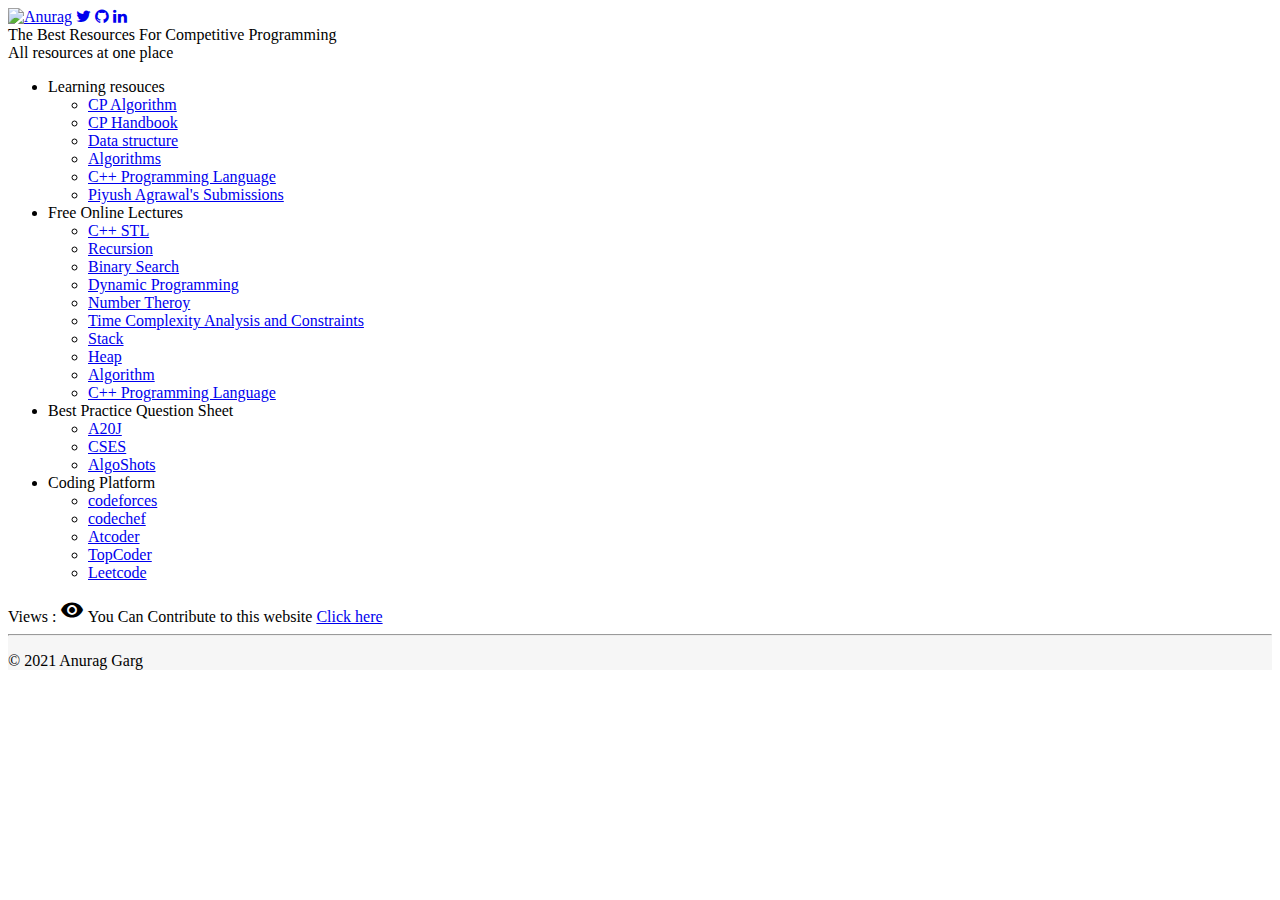
==== index.html @ a14abbe7 "Added my CP Repo Link." ====
<!DOCTYPE html>
<html lang="en">
<head>
    <meta charset="UTF-8">
    <meta http-equiv="X-UA-Compatible" content="IE=edge">
    <meta name="viewport" content="width=device-width, initial-scale=1.0">
    <title>CP Resources</title>
<link rel="shortcut icon" href="fevicon.png" type="image/x-icon">
<meta name="description" content="The Best Resources For Competitive Programming.All resources at one place,Learning resouces,CP resources" >
<meta name="description" content="anuraggarg ,anuraggarg3,anuraggarg_3,anuraggarg me">
<meta name="keywords" content="anuraggarg_3 , anuraggarg , anurag, anurag cp, cp resources, cp resouce,Competitive Programming guide">
<meta name="og:title" property="og:title" content="anuraggarg ,anurag garg,cp resources">
    <link rel="preconnect" href="https://fonts.googleapis.com">
<link rel="preconnect" href="https://fonts.gstatic.com" crossorigin>
<link href="https://fonts.googleapis.com/css2?family=Arvo&display=swap" rel="stylesheet">
<link rel="stylesheet" href="https://cdnjs.cloudflare.com/ajax/libs/font-awesome/4.7.0/css/font-awesome.min.css">
<link href="https://fonts.googleapis.com/icon?family=Material+Icons" rel="stylesheet">
<link rel="stylesheet" href="https://cdn.jsdelivr.net/gh/loadingio/ldLoader@v1.0.0/dist/ldld.min.css">
<link rel="stylesheet" href="https://cdn.jsdelivr.net/gh/loadingio/ldLoader@v1.0.0/dist/ldld.min.js">
<link rel="stylesheet" href="style.css">
</head>
<body onload="myfunction()">
   
<div id="loading"></div>
     <a href="https://anuraggarg.me/"><img src="https://see.fontimg.com/api/renderfont4/ywwaM/eyJyIjoiZnMiLCJoIjo5OCwidyI6MTUwMCwiZnMiOjY1LCJmZ2MiOiIjMDAwMDAwIiwiYmdjIjoiI0ZGRkZGRiJ9/QW51cmFn/theprestigesignature.png" class="logo" alt="Anurag"></a>
    
     <span><a href="https://twitter.com/anuraggarg_3" class="twitter" target="_blank" rel="noopener noreferrer"><i class="fab fa fa-twitter"></a></i></span>
    <span ><a href="https://github.com/anuraggarg3" class="github" target="_blank" rel="noopener noreferrer"><i class="fab fa fa-github"></a></i></span>
    <span ><a href="https://www.linkedin.com/in/anurag-garg-760109213/" target="_blank" rel="noopener noreferrer" class="linkdin"><i class="fab fa fa-linkedin"></i></a></i></span>
 <div class="heading"> The Best Resources For Competitive Programming</div>
 <div class="subheading">All resources at one place</div>

 <div class="content">
 <ul>
     <li class="mainlist">Learning resouces</li>
     <ul>
     <li class="list"> <a href="https://cp-algorithms.com/" class="list"target="_blank">CP Algorithm</a></li>
     <li class="list"><a href="https://cses.fi/book/book.pdf" class="list"target="_blank" rel="noopener noreferrer">CP Handbook</a></li>
     <li class="list"><a href="https://www.geeksforgeeks.org/data-structures/?ref=shm" class="list"target="_blank" rel="noopener noreferrer">Data structure</a></li>
     <li class="list"><a href="https://www.geeksforgeeks.org/fundamentals-of-algorithms/?ref=shm" class="list" target="_blank" rel="noopener noreferrer">Algorithms</a></li>
     <li class="list"><a href="https://www.geeksforgeeks.org/c-plus-plus/?ref=shm" target="_blank" class="list" rel="noopener noreferrer">C++ Programming Language</a></li>
     <li class="list"><a href="https://github.com/p1yu5h0/CP_Submissions" target="_blank" class="list" rel="noopener noreferrer">Piyush Agrawal's Submissions</a></li>
    </ul>
    <li class="mainlist">Free Online Lectures</li>
    <ul>
       <li class="list"><a href="https://www.youtube.com/watch?v=R5BEcvTVZj0&list=PLauivoElc3gh3RCiQA82MDI-gJfXQQVnn&ab_channel=Luv" target="_blank" rel="noopener noreferrer" class="list">C++ STL</a></li>
       <li class="list"><a href="https://www.youtube.com/watch?v=kHi1DUhp9kM&list=PL_z_8CaSLPWeT1ffjiImo0sYTcnLzo-wY&ab_channel=AdityaVerma" target="_blank" class="list"rel="noopener noreferrer">Recursion </a></li>
       <li class="list"><a href="https://www.youtube.com/watch?v=j7NodO9HIbk&list=PL_z_8CaSLPWeYfhtuKHj-9MpYb6XQJ_f2&ab_channel=AdityaVerma" target="_blank"class="list" rel="noopener noreferrer">Binary Search</a></li>
       <li class="list"><a href="https://www.youtube.com/watch?v=nqowUJzG-iM&list=PL_z_8CaSLPWekqhdCPmFohncHwz8TY2Go&ab_channel=AdityaVerma" class="list" target="_blank" rel="noopener noreferrer">Dynamic Programming</a></li>
       <li class="list"><a href="https://www.youtube.com/watch?v=RCq5TYMZEwg&list=PLauivoElc3giVROwL-6g9hO-LlSen_NaV&ab_channel=Luv" target="_blank" rel="noopener noreferrer" class="list">Number Theroy</a></li>
       <li class="list"><a href="https://www.youtube.com/watch?v=M0tgJaQAo60&ab_channel=Luv" class="list" target="_blank" rel="noopener noreferrer">Time Complexity Analysis and Constraints</a></li>
       <li class="list"><a href="https://www.youtube.com/watch?v=P1bAPZg5uaE&list=PL_z_8CaSLPWdeOezg68SKkeLN4-T_jNHd&ab_channel=AdityaVerma" target="_blank" class="list" rel="noopener noreferrer">Stack</a></li>
       <li class="list"><a href="https://www.youtube.com/watch?v=hW8PrQrvMNc&list=PL_z_8CaSLPWdtY9W22VjnPxG30CXNZpI9&ab_channel=AdityaVerma" target="_blank"  class="list"rel="noopener noreferrer">Heap</a></li>
       <li class="list"><a href="https://www.youtube.com/watch?v=0IAPZzGSbME&list=PLDN4rrl48XKpZkf03iYFl-O29szjTrs_O&ab_channel=AbdulBari" target="_blank" class="list" rel="noopener noreferrer">Algorithm</a></li>
       <li class="list"><a href="https://www.youtube.com/watch?v=z9bZufPHFLU&list=PLfqMhTWNBTe0b2nM6JHVCnAkhQRGiZMSJ&ab_channel=ApnaCollege" target="_blank" class="list" rel="noopener noreferrer">C++ Programming Language</a></li>
    </ul>
    <li class="mainlist">Best Practice Question Sheet </li>
    <ul>
        <li class="list"><a href="https://a2oj.com/Ladders.html" target="_blank" rel="noopener noreferrer" class="list">A20J</a></li>
        <li class="list"><a href="https://cses.fi/problemset/" target="_blank" rel="noopener noreferrer" class="list">CSES</a></li>
        <li class="list"><a href="https://algoshots.herokuapp.com/" target="_blank" class="list" rel="noopener noreferrer">AlgoShots</a></li>
    </ul>
    <li class="mainlist">Coding Platform</li>
    <ul>
        <li class="list"><a href="https://codeforces.com/" target="_blank" class="list" rel="noopener noreferrer">codeforces</a></li>
        <li class="list"><a href="https://www.codechef.com/" target="_blank" class="list" rel="noopener noreferrer">codechef</a></li>
        <li class="list"><a href="https://atcoder.jp/" class="list" target="_blank" rel="noopener noreferrer">Atcoder</a></li>
        <li class="list"><a href="https://www.topcoder.com/thrive/tracks?track=Competitive%20Programming" target="_blank" rel="noopener noreferrer" class="list">TopCoder</a></li>
        <li class="list"><a href="https://leetcode.com/" class="list" target="_blank" rel="noopener noreferrer">Leetcode</a></li>
    </ul>
 </ul>
</div>
<span class="changeviews"><span class="views"> Views : <div class="material-icons viewicon" >visibility</div><span class="counter" id="count"></span></span > </span>
You Can Contribute to this website <a href="https://github.com/anuraggarg3/anuraggarg3.github.io" target="_blank" rel="noopener noreferrer">Click here</a>
<div style=" background-color:rgba(246, 246, 246) ;">
<hr class="rule" >

<p class="footbar">© 2021 Anurag Garg</p>
</div>

</body>
</html>
<script>
    function myfunction(){
        document.getElementById('loading').style.display="none";
    }
    
    const countEl = document.getElementById('count');

updateVisitCount();
function updateVisitCount() {
	fetch('https://api.countapi.xyz/update/anurag3/cpupdate/?amount=1')
	.then(res => res.json())
	.then(res => {
		countEl.innerHTML = res.value;
	})
}


</script>
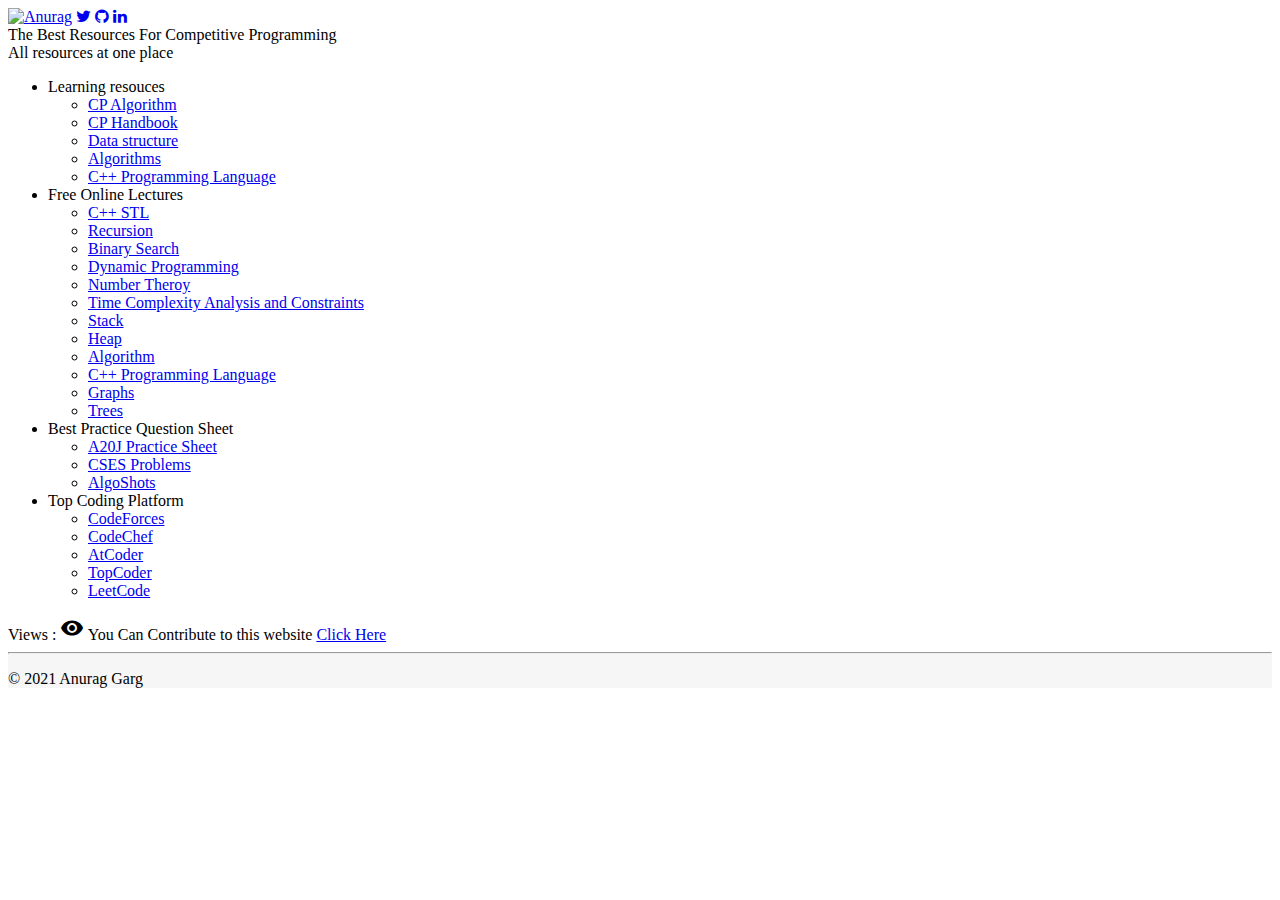
==== commit d90806d8: "Update index.html" ====
--- a/index.html
+++ b/index.html
@@ -6,7 +6,7 @@
     <meta name="viewport" content="width=device-width, initial-scale=1.0">
     <title>CP Resources</title>
 <link rel="shortcut icon" href="fevicon.png" type="image/x-icon">
-<meta name="description" content="The Best Resources For Competitive Programming.All resources at one place,Learning resouces,CP resources" >
+<meta name="description" content="The Best Resources For Competitive Programming.All resources at one place,Learning Resources,CP Resources" >
 <meta name="description" content="anuraggarg ,anuraggarg3,anuraggarg_3,anuraggarg me">
 <meta name="keywords" content="anuraggarg_3 , anuraggarg , anurag, anurag cp, cp resources, cp resouce,Competitive Programming guide">
 <meta name="og:title" property="og:title" content="anuraggarg ,anurag garg,cp resources">
@@ -39,7 +39,6 @@
      <li class="list"><a href="https://www.geeksforgeeks.org/data-structures/?ref=shm" class="list"target="_blank" rel="noopener noreferrer">Data structure</a></li>
      <li class="list"><a href="https://www.geeksforgeeks.org/fundamentals-of-algorithms/?ref=shm" class="list" target="_blank" rel="noopener noreferrer">Algorithms</a></li>
      <li class="list"><a href="https://www.geeksforgeeks.org/c-plus-plus/?ref=shm" target="_blank" class="list" rel="noopener noreferrer">C++ Programming Language</a></li>
-     <li class="list"><a href="https://github.com/p1yu5h0/CP_Submissions" target="_blank" class="list" rel="noopener noreferrer">Piyush Agrawal's Submissions</a></li>
     </ul>
     <li class="mainlist">Free Online Lectures</li>
     <ul>
@@ -53,25 +52,28 @@
        <li class="list"><a href="https://www.youtube.com/watch?v=hW8PrQrvMNc&list=PL_z_8CaSLPWdtY9W22VjnPxG30CXNZpI9&ab_channel=AdityaVerma" target="_blank"  class="list"rel="noopener noreferrer">Heap</a></li>
        <li class="list"><a href="https://www.youtube.com/watch?v=0IAPZzGSbME&list=PLDN4rrl48XKpZkf03iYFl-O29szjTrs_O&ab_channel=AbdulBari" target="_blank" class="list" rel="noopener noreferrer">Algorithm</a></li>
        <li class="list"><a href="https://www.youtube.com/watch?v=z9bZufPHFLU&list=PLfqMhTWNBTe0b2nM6JHVCnAkhQRGiZMSJ&ab_channel=ApnaCollege" target="_blank" class="list" rel="noopener noreferrer">C++ Programming Language</a></li>
-    </ul>
+       <li class="list"><a href="https://www.youtube.com/playlist?list=PLgUwDviBIf0rGEWe64KWas0Nryn7SCRWw" target="_blank" class="list" rel="noopener noreferrer">Graphs</a></li>
+        <li class="list"><a href="https://www.youtube.com/playlist?list=PLgUwDviBIf0q8Hkd7bK2Bpryj2xVJk8Vk" target="_blank" class="list" rel="noopener noreferrer">Trees</a></li>    
+	    
+	 </ul>
     <li class="mainlist">Best Practice Question Sheet </li>
     <ul>
-        <li class="list"><a href="https://a2oj.com/Ladders.html" target="_blank" rel="noopener noreferrer" class="list">A20J</a></li>
-        <li class="list"><a href="https://cses.fi/problemset/" target="_blank" rel="noopener noreferrer" class="list">CSES</a></li>
+        <li class="list"><a href="https://a2oj.com/Ladders.html" target="_blank" rel="noopener noreferrer" class="list">A20J Practice Sheet</a></li>
+        <li class="list"><a href="https://cses.fi/problemset/" target="_blank" rel="noopener noreferrer" class="list">CSES Problems</a></li>
         <li class="list"><a href="https://algoshots.herokuapp.com/" target="_blank" class="list" rel="noopener noreferrer">AlgoShots</a></li>
     </ul>
-    <li class="mainlist">Coding Platform</li>
+    <li class="mainlist">Top Coding Platform</li>
     <ul>
-        <li class="list"><a href="https://codeforces.com/" target="_blank" class="list" rel="noopener noreferrer">codeforces</a></li>
-        <li class="list"><a href="https://www.codechef.com/" target="_blank" class="list" rel="noopener noreferrer">codechef</a></li>
-        <li class="list"><a href="https://atcoder.jp/" class="list" target="_blank" rel="noopener noreferrer">Atcoder</a></li>
+        <li class="list"><a href="https://codeforces.com/" target="_blank" class="list" rel="noopener noreferrer">CodeForces</a></li>
+        <li class="list"><a href="https://www.codechef.com/" target="_blank" class="list" rel="noopener noreferrer">CodeChef</a></li>
+        <li class="list"><a href="https://atcoder.jp/" class="list" target="_blank" rel="noopener noreferrer">AtCoder</a></li>
         <li class="list"><a href="https://www.topcoder.com/thrive/tracks?track=Competitive%20Programming" target="_blank" rel="noopener noreferrer" class="list">TopCoder</a></li>
-        <li class="list"><a href="https://leetcode.com/" class="list" target="_blank" rel="noopener noreferrer">Leetcode</a></li>
+        <li class="list"><a href="https://leetcode.com/" class="list" target="_blank" rel="noopener noreferrer">LeetCode</a></li>
     </ul>
  </ul>
 </div>
 <span class="changeviews"><span class="views"> Views : <div class="material-icons viewicon" >visibility</div><span class="counter" id="count"></span></span > </span>
-You Can Contribute to this website <a href="https://github.com/anuraggarg3/anuraggarg3.github.io" target="_blank" rel="noopener noreferrer">Click here</a>
+You Can Contribute to this website <a href="https://github.com/anuraggarg3/anuraggarg3.github.io" target="_blank" rel="noopener noreferrer">Click Here</a>
 <div style=" background-color:rgba(246, 246, 246) ;">
 <hr class="rule" >
 
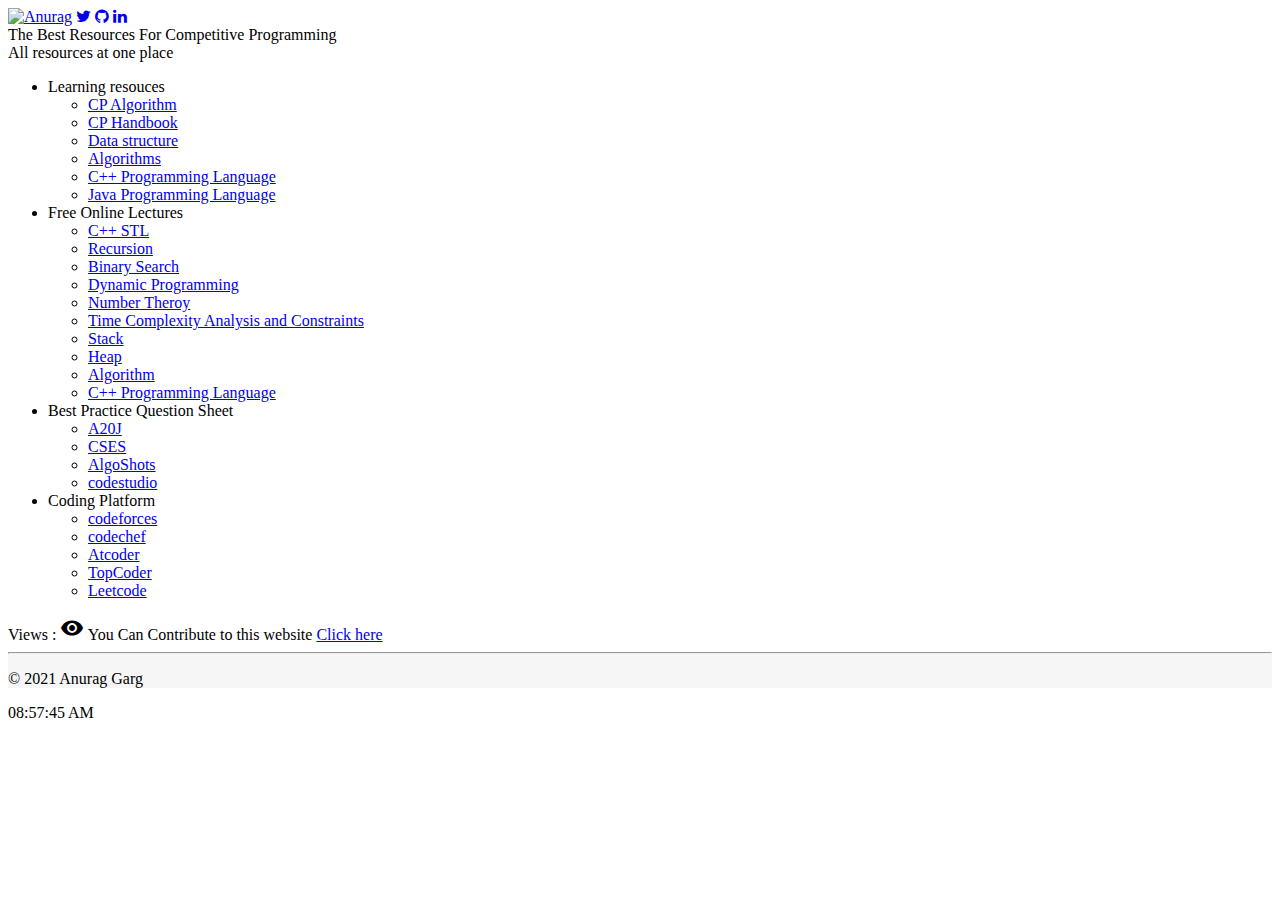
==== commit 26090fc0: "Added codestudio competitive programming  question set" ====
--- a/index.html
+++ b/index.html
@@ -1,102 +1,174 @@
 <!DOCTYPE html>
 <html lang="en">
+
 <head>
     <meta charset="UTF-8">
     <meta http-equiv="X-UA-Compatible" content="IE=edge">
     <meta name="viewport" content="width=device-width, initial-scale=1.0">
     <title>CP Resources</title>
-<link rel="shortcut icon" href="fevicon.png" type="image/x-icon">
-<meta name="description" content="The Best Resources For Competitive Programming.All resources at one place,Learning Resources,CP Resources" >
-<meta name="description" content="anuraggarg ,anuraggarg3,anuraggarg_3,anuraggarg me">
-<meta name="keywords" content="anuraggarg_3 , anuraggarg , anurag, anurag cp, cp resources, cp resouce,Competitive Programming guide">
-<meta name="og:title" property="og:title" content="anuraggarg ,anurag garg,cp resources">
+    <link rel="shortcut icon" href="fevicon.png" type="image/x-icon">
+    <meta name="description"
+        content="The Best Resources For Competitive Programming.All resources at one place,Learning resouces,CP resources">
+    <meta name="description" content="anuraggarg ,anuraggarg3,anuraggarg_3,anuraggarg me">
+    <meta name="keywords"
+        content="anuraggarg_3 , anuraggarg , anurag, anurag cp, cp resources, cp resouce,Competitive Programming guide">
+    <meta name="og:title" property="og:title" content="anuraggarg ,anurag garg,cp resources">
     <link rel="preconnect" href="https://fonts.googleapis.com">
-<link rel="preconnect" href="https://fonts.gstatic.com" crossorigin>
-<link href="https://fonts.googleapis.com/css2?family=Arvo&display=swap" rel="stylesheet">
-<link rel="stylesheet" href="https://cdnjs.cloudflare.com/ajax/libs/font-awesome/4.7.0/css/font-awesome.min.css">
-<link href="https://fonts.googleapis.com/icon?family=Material+Icons" rel="stylesheet">
-<link rel="stylesheet" href="https://cdn.jsdelivr.net/gh/loadingio/ldLoader@v1.0.0/dist/ldld.min.css">
-<link rel="stylesheet" href="https://cdn.jsdelivr.net/gh/loadingio/ldLoader@v1.0.0/dist/ldld.min.js">
-<link rel="stylesheet" href="style.css">
+    <link rel="preconnect" href="https://fonts.gstatic.com" crossorigin>
+    <link href="https://fonts.googleapis.com/css2?family=Arvo&display=swap" rel="stylesheet">
+    <link rel="stylesheet" href="https://cdnjs.cloudflare.com/ajax/libs/font-awesome/4.7.0/css/font-awesome.min.css">
+    <link href="https://fonts.googleapis.com/icon?family=Material+Icons" rel="stylesheet">
+    <link rel="stylesheet" href="https://cdn.jsdelivr.net/gh/loadingio/ldLoader@v1.0.0/dist/ldld.min.css">
+    <link rel="stylesheet" href="https://cdn.jsdelivr.net/gh/loadingio/ldLoader@v1.0.0/dist/ldld.min.js">
+    <link rel="stylesheet" href="style.css">
 </head>
+
 <body onload="myfunction()">
-   
-<div id="loading"></div>
-     <a href="https://anuraggarg.me/"><img src="https://see.fontimg.com/api/renderfont4/ywwaM/eyJyIjoiZnMiLCJoIjo5OCwidyI6MTUwMCwiZnMiOjY1LCJmZ2MiOiIjMDAwMDAwIiwiYmdjIjoiI0ZGRkZGRiJ9/QW51cmFn/theprestigesignature.png" class="logo" alt="Anurag"></a>
-    
-     <span><a href="https://twitter.com/anuraggarg_3" class="twitter" target="_blank" rel="noopener noreferrer"><i class="fab fa fa-twitter"></a></i></span>
-    <span ><a href="https://github.com/anuraggarg3" class="github" target="_blank" rel="noopener noreferrer"><i class="fab fa fa-github"></a></i></span>
-    <span ><a href="https://www.linkedin.com/in/anurag-garg-760109213/" target="_blank" rel="noopener noreferrer" class="linkdin"><i class="fab fa fa-linkedin"></i></a></i></span>
- <div class="heading"> The Best Resources For Competitive Programming</div>
- <div class="subheading">All resources at one place</div>
 
- <div class="content">
- <ul>
-     <li class="mainlist">Learning resouces</li>
-     <ul>
-     <li class="list"> <a href="https://cp-algorithms.com/" class="list"target="_blank">CP Algorithm</a></li>
-     <li class="list"><a href="https://cses.fi/book/book.pdf" class="list"target="_blank" rel="noopener noreferrer">CP Handbook</a></li>
-     <li class="list"><a href="https://www.geeksforgeeks.org/data-structures/?ref=shm" class="list"target="_blank" rel="noopener noreferrer">Data structure</a></li>
-     <li class="list"><a href="https://www.geeksforgeeks.org/fundamentals-of-algorithms/?ref=shm" class="list" target="_blank" rel="noopener noreferrer">Algorithms</a></li>
-     <li class="list"><a href="https://www.geeksforgeeks.org/c-plus-plus/?ref=shm" target="_blank" class="list" rel="noopener noreferrer">C++ Programming Language</a></li>
-    </ul>
-    <li class="mainlist">Free Online Lectures</li>
-    <ul>
-       <li class="list"><a href="https://www.youtube.com/watch?v=R5BEcvTVZj0&list=PLauivoElc3gh3RCiQA82MDI-gJfXQQVnn&ab_channel=Luv" target="_blank" rel="noopener noreferrer" class="list">C++ STL</a></li>
-       <li class="list"><a href="https://www.youtube.com/watch?v=kHi1DUhp9kM&list=PL_z_8CaSLPWeT1ffjiImo0sYTcnLzo-wY&ab_channel=AdityaVerma" target="_blank" class="list"rel="noopener noreferrer">Recursion </a></li>
-       <li class="list"><a href="https://www.youtube.com/watch?v=j7NodO9HIbk&list=PL_z_8CaSLPWeYfhtuKHj-9MpYb6XQJ_f2&ab_channel=AdityaVerma" target="_blank"class="list" rel="noopener noreferrer">Binary Search</a></li>
-       <li class="list"><a href="https://www.youtube.com/watch?v=nqowUJzG-iM&list=PL_z_8CaSLPWekqhdCPmFohncHwz8TY2Go&ab_channel=AdityaVerma" class="list" target="_blank" rel="noopener noreferrer">Dynamic Programming</a></li>
-       <li class="list"><a href="https://www.youtube.com/watch?v=RCq5TYMZEwg&list=PLauivoElc3giVROwL-6g9hO-LlSen_NaV&ab_channel=Luv" target="_blank" rel="noopener noreferrer" class="list">Number Theroy</a></li>
-       <li class="list"><a href="https://www.youtube.com/watch?v=M0tgJaQAo60&ab_channel=Luv" class="list" target="_blank" rel="noopener noreferrer">Time Complexity Analysis and Constraints</a></li>
-       <li class="list"><a href="https://www.youtube.com/watch?v=P1bAPZg5uaE&list=PL_z_8CaSLPWdeOezg68SKkeLN4-T_jNHd&ab_channel=AdityaVerma" target="_blank" class="list" rel="noopener noreferrer">Stack</a></li>
-       <li class="list"><a href="https://www.youtube.com/watch?v=hW8PrQrvMNc&list=PL_z_8CaSLPWdtY9W22VjnPxG30CXNZpI9&ab_channel=AdityaVerma" target="_blank"  class="list"rel="noopener noreferrer">Heap</a></li>
-       <li class="list"><a href="https://www.youtube.com/watch?v=0IAPZzGSbME&list=PLDN4rrl48XKpZkf03iYFl-O29szjTrs_O&ab_channel=AbdulBari" target="_blank" class="list" rel="noopener noreferrer">Algorithm</a></li>
-       <li class="list"><a href="https://www.youtube.com/watch?v=z9bZufPHFLU&list=PLfqMhTWNBTe0b2nM6JHVCnAkhQRGiZMSJ&ab_channel=ApnaCollege" target="_blank" class="list" rel="noopener noreferrer">C++ Programming Language</a></li>
-       <li class="list"><a href="https://www.youtube.com/playlist?list=PLgUwDviBIf0rGEWe64KWas0Nryn7SCRWw" target="_blank" class="list" rel="noopener noreferrer">Graphs</a></li>
-        <li class="list"><a href="https://www.youtube.com/playlist?list=PLgUwDviBIf0q8Hkd7bK2Bpryj2xVJk8Vk" target="_blank" class="list" rel="noopener noreferrer">Trees</a></li>    
-	    
-	 </ul>
-    <li class="mainlist">Best Practice Question Sheet </li>
-    <ul>
-        <li class="list"><a href="https://a2oj.com/Ladders.html" target="_blank" rel="noopener noreferrer" class="list">A20J Practice Sheet</a></li>
-        <li class="list"><a href="https://cses.fi/problemset/" target="_blank" rel="noopener noreferrer" class="list">CSES Problems</a></li>
-        <li class="list"><a href="https://algoshots.herokuapp.com/" target="_blank" class="list" rel="noopener noreferrer">AlgoShots</a></li>
-    </ul>
-    <li class="mainlist">Top Coding Platform</li>
-    <ul>
-        <li class="list"><a href="https://codeforces.com/" target="_blank" class="list" rel="noopener noreferrer">CodeForces</a></li>
-        <li class="list"><a href="https://www.codechef.com/" target="_blank" class="list" rel="noopener noreferrer">CodeChef</a></li>
-        <li class="list"><a href="https://atcoder.jp/" class="list" target="_blank" rel="noopener noreferrer">AtCoder</a></li>
-        <li class="list"><a href="https://www.topcoder.com/thrive/tracks?track=Competitive%20Programming" target="_blank" rel="noopener noreferrer" class="list">TopCoder</a></li>
-        <li class="list"><a href="https://leetcode.com/" class="list" target="_blank" rel="noopener noreferrer">LeetCode</a></li>
-    </ul>
- </ul>
-</div>
-<span class="changeviews"><span class="views"> Views : <div class="material-icons viewicon" >visibility</div><span class="counter" id="count"></span></span > </span>
-You Can Contribute to this website <a href="https://github.com/anuraggarg3/anuraggarg3.github.io" target="_blank" rel="noopener noreferrer">Click Here</a>
-<div style=" background-color:rgba(246, 246, 246) ;">
-<hr class="rule" >
+    <div id="loading"></div>
+    <a href="https://anuraggarg.me/"><img
+            src="https://see.fontimg.com/api/renderfont4/ywwaM/eyJyIjoiZnMiLCJoIjo5OCwidyI6MTUwMCwiZnMiOjY1LCJmZ2MiOiIjMDAwMDAwIiwiYmdjIjoiI0ZGRkZGRiJ9/QW51cmFn/theprestigesignature.png"
+            class="logo" alt="Anurag"></a>
 
-<p class="footbar">© 2021 Anurag Garg</p>
-</div>
+    <span><a href="https://twitter.com/anuraggarg_3" class="twitter" target="_blank" rel="noopener noreferrer"><i
+                class="fab fa fa-twitter"></a></i></span>
+    <span><a href="https://github.com/anuraggarg3" class="github" target="_blank" rel="noopener noreferrer"><i
+                class="fab fa fa-github"></a></i></span>
+    <span><a href="https://www.linkedin.com/in/anurag-garg-760109213/" target="_blank" rel="noopener noreferrer"
+            class="linkdin"><i class="fab fa fa-linkedin"></i></a></i></span>
+    <div class="heading"> The Best Resources For Competitive Programming</div>
+    <div class="subheading">All resources at one place</div>
 
+    <div class="content">
+        <ul>
+            <li class="mainlist">Learning resouces</li>
+            <ul>
+                <li class="list"> <a href="https://cp-algorithms.com/" class="list" target="_blank">CP Algorithm</a>
+                </li>
+                <li class="list"><a href="https://cses.fi/book/book.pdf" class="list" target="_blank"
+                        rel="noopener noreferrer">CP Handbook</a></li>
+                <li class="list"><a href="https://www.geeksforgeeks.org/data-structures/?ref=shm" class="list"
+                        target="_blank" rel="noopener noreferrer">Data structure</a></li>
+                <li class="list"><a href="https://www.geeksforgeeks.org/fundamentals-of-algorithms/?ref=shm"
+                        class="list" target="_blank" rel="noopener noreferrer">Algorithms</a></li>
+                <li class="list"><a href="https://www.geeksforgeeks.org/c-plus-plus/?ref=shm" target="_blank"
+                        class="list" rel="noopener noreferrer">C++ Programming Language</a></li>
+                <li class="list"><a href="https://www.tutorialspoint.com/java/index.htm" target="_blank" class="list"
+                        rel="noopener noreferrer">Java Programming Language</a></li>
+            </ul>
+            <li class="mainlist">Free Online Lectures</li>
+            <ul>
+                <li class="list"><a
+                        href="https://www.youtube.com/watch?v=R5BEcvTVZj0&list=PLauivoElc3gh3RCiQA82MDI-gJfXQQVnn&ab_channel=Luv"
+                        target="_blank" rel="noopener noreferrer" class="list">C++ STL</a></li>
+                <li class="list"><a
+                        href="https://www.youtube.com/watch?v=kHi1DUhp9kM&list=PL_z_8CaSLPWeT1ffjiImo0sYTcnLzo-wY&ab_channel=AdityaVerma"
+                        target="_blank" class="list" rel="noopener noreferrer">Recursion </a></li>
+                <li class="list"><a
+                        href="https://www.youtube.com/watch?v=j7NodO9HIbk&list=PL_z_8CaSLPWeYfhtuKHj-9MpYb6XQJ_f2&ab_channel=AdityaVerma"
+                        target="_blank" class="list" rel="noopener noreferrer">Binary Search</a></li>
+                <li class="list"><a
+                        href="https://www.youtube.com/watch?v=nqowUJzG-iM&list=PL_z_8CaSLPWekqhdCPmFohncHwz8TY2Go&ab_channel=AdityaVerma"
+                        class="list" target="_blank" rel="noopener noreferrer">Dynamic Programming</a></li>
+                <li class="list"><a
+                        href="https://www.youtube.com/watch?v=RCq5TYMZEwg&list=PLauivoElc3giVROwL-6g9hO-LlSen_NaV&ab_channel=Luv"
+                        target="_blank" rel="noopener noreferrer" class="list">Number Theroy</a></li>
+                <li class="list"><a href="https://www.youtube.com/watch?v=M0tgJaQAo60&ab_channel=Luv" class="list"
+                        target="_blank" rel="noopener noreferrer">Time Complexity Analysis and Constraints</a></li>
+                <li class="list"><a
+                        href="https://www.youtube.com/watch?v=P1bAPZg5uaE&list=PL_z_8CaSLPWdeOezg68SKkeLN4-T_jNHd&ab_channel=AdityaVerma"
+                        target="_blank" class="list" rel="noopener noreferrer">Stack</a></li>
+                <li class="list"><a
+                        href="https://www.youtube.com/watch?v=hW8PrQrvMNc&list=PL_z_8CaSLPWdtY9W22VjnPxG30CXNZpI9&ab_channel=AdityaVerma"
+                        target="_blank" class="list" rel="noopener noreferrer">Heap</a></li>
+                <li class="list"><a
+                        href="https://www.youtube.com/watch?v=0IAPZzGSbME&list=PLDN4rrl48XKpZkf03iYFl-O29szjTrs_O&ab_channel=AbdulBari"
+                        target="_blank" class="list" rel="noopener noreferrer">Algorithm</a></li>
+                <li class="list"><a
+                        href="https://www.youtube.com/watch?v=z9bZufPHFLU&list=PLfqMhTWNBTe0b2nM6JHVCnAkhQRGiZMSJ&ab_channel=ApnaCollege"
+                        target="_blank" class="list" rel="noopener noreferrer">C++ Programming Language</a></li>
+            </ul>
+            <li class="mainlist">Best Practice Question Sheet </li>
+            <ul>
+                <li class="list"><a href="https://a2oj.com/Ladders.html" target="_blank" rel="noopener noreferrer"
+                        class="list">A20J</a></li>
+                <li class="list"><a href="https://cses.fi/problemset/" target="_blank" rel="noopener noreferrer"
+                        class="list">CSES</a></li>
+                <li class="list"><a href="https://algoshots.herokuapp.com/" target="_blank" class="list"
+                        rel="noopener noreferrer">AlgoShots</a></li>
+                <li class="list"><a href="https://www.codingninjas.com/codestudio/guided-paths/competitive-programming" target="_blank" class="list"
+                        rel="noopener noreferrer">codestudio</a></li>
+            </ul>
+            <li class="mainlist">Coding Platform</li>
+            <ul>
+                <li class="list"><a href="https://codeforces.com/" target="_blank" class="list"
+                        rel="noopener noreferrer">codeforces</a></li>
+                <li class="list"><a href="https://www.codechef.com/" target="_blank" class="list"
+                        rel="noopener noreferrer">codechef</a></li>
+                <li class="list"><a href="https://atcoder.jp/" class="list" target="_blank"
+                        rel="noopener noreferrer">Atcoder</a></li>
+                <li class="list"><a href="https://www.topcoder.com/thrive/tracks?track=Competitive%20Programming"
+                        target="_blank" rel="noopener noreferrer" class="list">TopCoder</a></li>
+                <li class="list"><a href="https://leetcode.com/" class="list" target="_blank"
+                        rel="noopener noreferrer">Leetcode</a></li>
+            </ul>
+        </ul>
+    </div>
+    <span class="changeviews"><span class="views"> Views : <div class="material-icons viewicon">visibility</div><span
+                class="counter" id="count"></span></span> </span>
+    You Can Contribute to this website <a href="https://github.com/anuraggarg3/anuraggarg3.github.io" target="_blank"
+        rel="noopener noreferrer" class="btn">Click here</a>
+    <div style=" background-color:rgba(246, 246, 246) ;">
+        <hr class="rule">
+
+        <p class="footbar">© 2021 Anurag Garg</p>
+    </div>
+    <div id="digitalclock" class="clock" onload="showtime()">
+    </div>
 </body>
 </html>
 <script>
-    function myfunction(){
-        document.getElementById('loading').style.display="none";
+    function myfunction() {
+        document.getElementById('loading').style.display = "none";
+    }
+
+    const countEl = document.getElementById('count');
+
+    updateVisitCount();
+    function updateVisitCount() {
+        fetch('https://api.countapi.xyz/update/anurag3/cpupdate/?amount=1')
+            .then(res => res.json())
+            .then(res => {
+                countEl.innerHTML = res.value;
+            })
+    }
+
+    function showTime(){
+    var date = new Date();
+    var h = date.getHours(); 
+    var m = date.getMinutes(); 
+    var s = date.getSeconds(); 
+    var session = "AM";
+    
+    if(h == 0){
+        h = 12;
     }
     
-    const countEl = document.getElementById('count');
+    if(h > 12){
+        h = h - 12;
+        session = "PM";
+    }
+    
+    h = (h < 10) ? "0" + h : h;
+    m = (m < 10) ? "0" + m : m;
+    s = (s < 10) ? "0" + s : s;
+    
+    var time = h + ":" + m + ":" + s + " " + session;
+    document.getElementById("digitalclock").innerText = time;
+    document.getElementById("digitalclock").textContent = time;
+    
+    setTimeout(showTime, 1000);
+    }
+showTime();
 
-updateVisitCount();
-function updateVisitCount() {
-	fetch('https://api.countapi.xyz/update/anurag3/cpupdate/?amount=1')
-	.then(res => res.json())
-	.then(res => {
-		countEl.innerHTML = res.value;
-	})
-}
-
-
-</script>
+</script>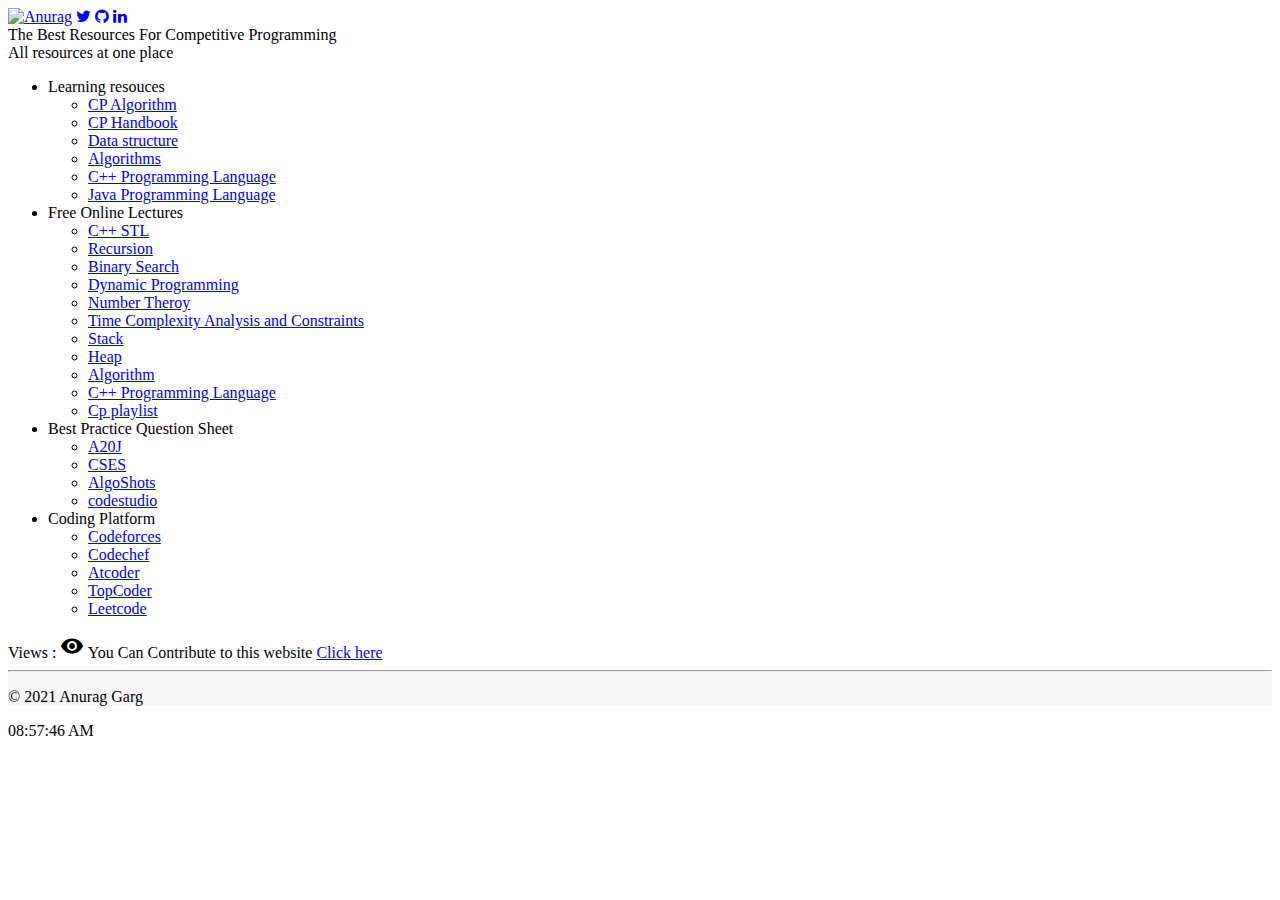
==== commit 1eddf3ec: "added free cp playlist" ====
--- a/index.html
+++ b/index.html
@@ -87,6 +87,9 @@
                 <li class="list"><a
                         href="https://www.youtube.com/watch?v=z9bZufPHFLU&list=PLfqMhTWNBTe0b2nM6JHVCnAkhQRGiZMSJ&ab_channel=ApnaCollege"
                         target="_blank" class="list" rel="noopener noreferrer">C++ Programming Language</a></li>
+                <li class="list"><a
+                        href="https://www.youtube.com/playlist?list=PLauivoElc3ggagradg8MfOZreCMmXMmJ-"
+                        target="_blank" class="list" rel="noopener noreferrer">Cp playlist</a></li>
             </ul>
             <li class="mainlist">Best Practice Question Sheet </li>
             <ul>
@@ -102,9 +105,9 @@
             <li class="mainlist">Coding Platform</li>
             <ul>
                 <li class="list"><a href="https://codeforces.com/" target="_blank" class="list"
-                        rel="noopener noreferrer">codeforces</a></li>
+                        rel="noopener noreferrer">Codeforces</a></li>
                 <li class="list"><a href="https://www.codechef.com/" target="_blank" class="list"
-                        rel="noopener noreferrer">codechef</a></li>
+                        rel="noopener noreferrer">Codechef</a></li>
                 <li class="list"><a href="https://atcoder.jp/" class="list" target="_blank"
                         rel="noopener noreferrer">Atcoder</a></li>
                 <li class="list"><a href="https://www.topcoder.com/thrive/tracks?track=Competitive%20Programming"
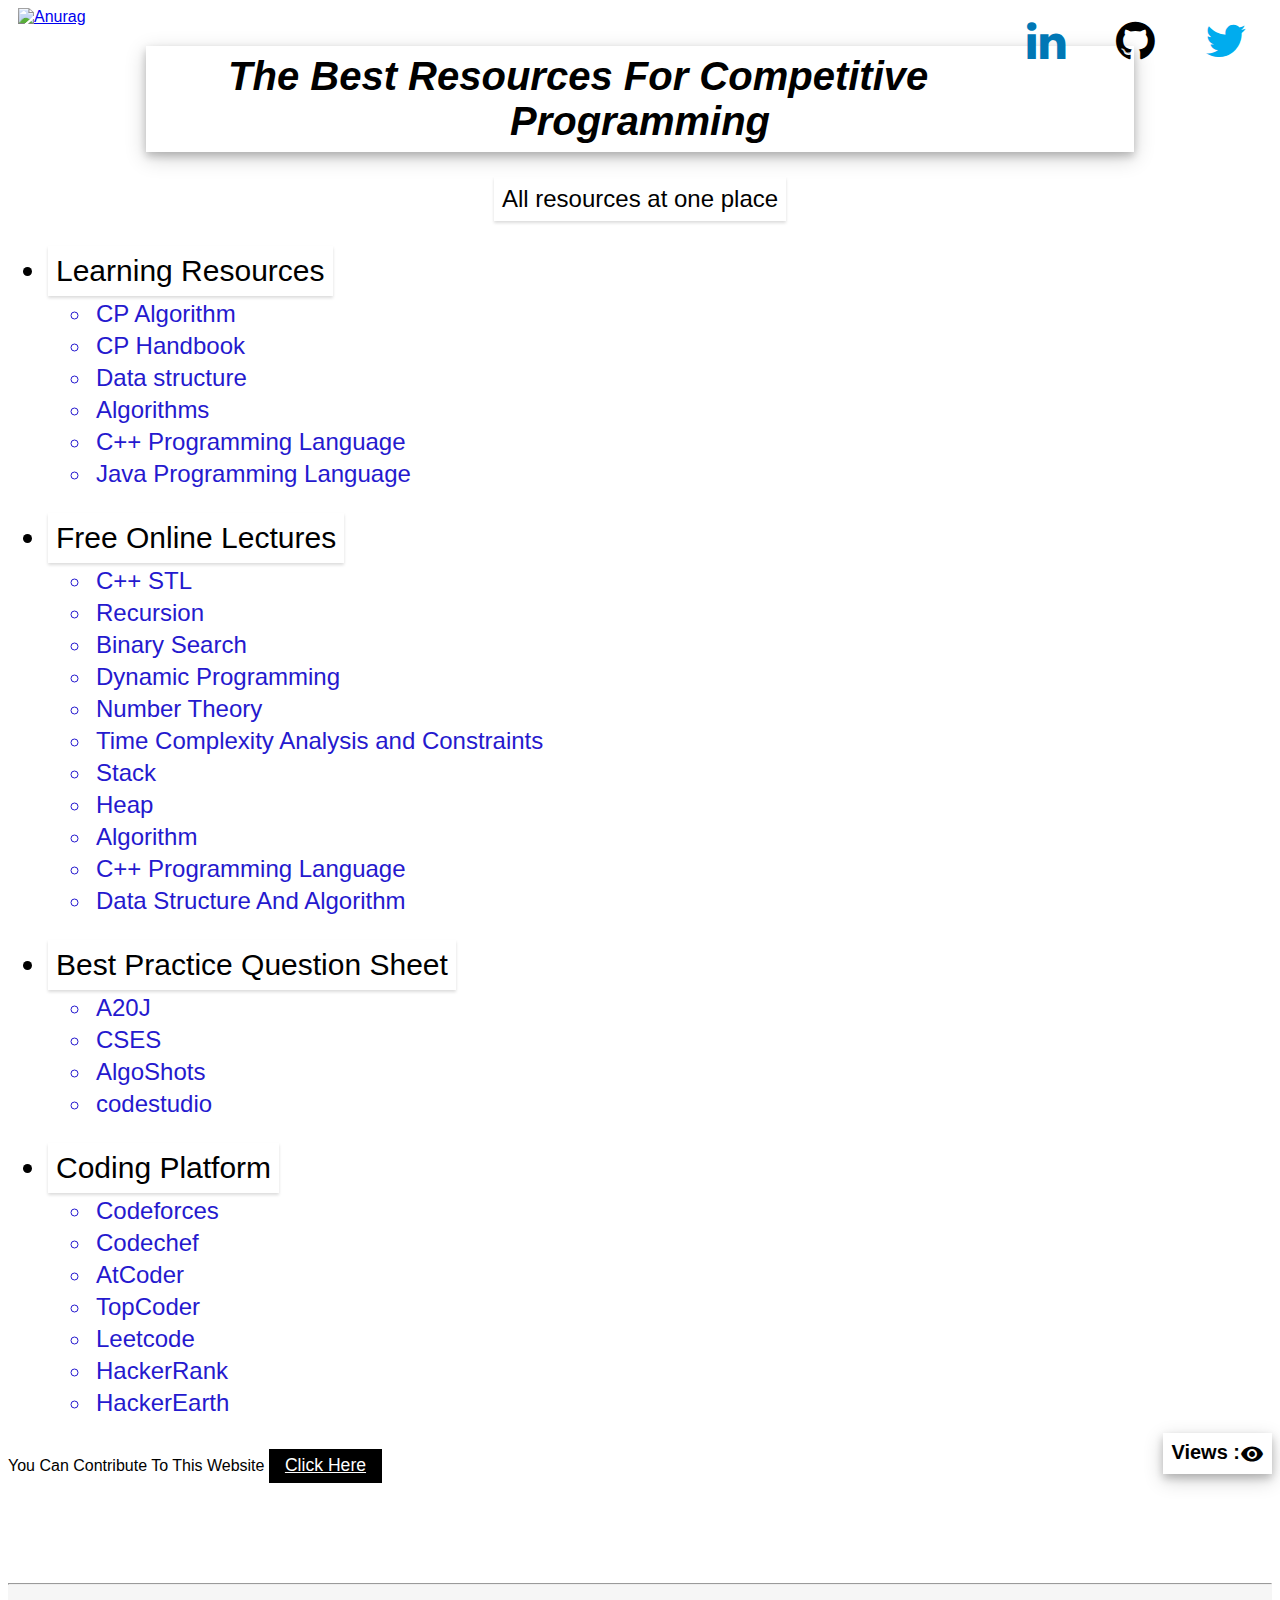
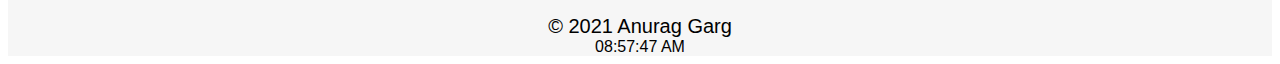
==== commit c655ed63: "Modification is done" ====
--- a/index.html
+++ b/index.html
@@ -41,7 +41,7 @@
 
     <div class="content">
         <ul>
-            <li class="mainlist">Learning resouces</li>
+            <li class="mainlist">Learning Resources</li>
             <ul>
                 <li class="list"> <a href="https://cp-algorithms.com/" class="list" target="_blank">CP Algorithm</a>
                 </li>
@@ -72,7 +72,7 @@
                         class="list" target="_blank" rel="noopener noreferrer">Dynamic Programming</a></li>
                 <li class="list"><a
                         href="https://www.youtube.com/watch?v=RCq5TYMZEwg&list=PLauivoElc3giVROwL-6g9hO-LlSen_NaV&ab_channel=Luv"
-                        target="_blank" rel="noopener noreferrer" class="list">Number Theroy</a></li>
+                        target="_blank" rel="noopener noreferrer" class="list">Number Theory</a></li>
                 <li class="list"><a href="https://www.youtube.com/watch?v=M0tgJaQAo60&ab_channel=Luv" class="list"
                         target="_blank" rel="noopener noreferrer">Time Complexity Analysis and Constraints</a></li>
                 <li class="list"><a
@@ -87,9 +87,9 @@
                 <li class="list"><a
                         href="https://www.youtube.com/watch?v=z9bZufPHFLU&list=PLfqMhTWNBTe0b2nM6JHVCnAkhQRGiZMSJ&ab_channel=ApnaCollege"
                         target="_blank" class="list" rel="noopener noreferrer">C++ Programming Language</a></li>
-                <li class="list"><a
-                        href="https://www.youtube.com/playlist?list=PLauivoElc3ggagradg8MfOZreCMmXMmJ-"
-                        target="_blank" class="list" rel="noopener noreferrer">Cp playlist</a></li>
+                        <li class="list"><a
+                                href="https://www.youtube.com/watch?v=rZ41y93P2Qo&list=PL9gnSGHSqcnr_DxHsP7AW9ftq0AtAyYqJ"
+                                target="_blank" class="list" rel="noopener noreferrer">Data Structure And Algorithm</a></li>
             </ul>
             <li class="mainlist">Best Practice Question Sheet </li>
             <ul>
@@ -109,17 +109,22 @@
                 <li class="list"><a href="https://www.codechef.com/" target="_blank" class="list"
                         rel="noopener noreferrer">Codechef</a></li>
                 <li class="list"><a href="https://atcoder.jp/" class="list" target="_blank"
-                        rel="noopener noreferrer">Atcoder</a></li>
+                        rel="noopener noreferrer">AtCoder</a></li>
                 <li class="list"><a href="https://www.topcoder.com/thrive/tracks?track=Competitive%20Programming"
                         target="_blank" rel="noopener noreferrer" class="list">TopCoder</a></li>
                 <li class="list"><a href="https://leetcode.com/" class="list" target="_blank"
                         rel="noopener noreferrer">Leetcode</a></li>
+                <li class="list"><a href="https://www.hackerrank.com/" class="list" target="_blank"
+                        rel="noopener noreferrer">HackerRank</a></li>
+                 <li class="list"><a href="https://www.hackerearth.com/" class="list" target="_blank"
+                        rel="noopener noreferrer">HackerEarth</a></li>
+
             </ul>
         </ul>
     </div>
     <span class="changeviews"><span class="views"> Views : <div class="material-icons viewicon">visibility</div><span
                 class="counter" id="count"></span></span> </span>
-    You Can Contribute to this website <a href="https://github.com/anuraggarg3/anuraggarg3.github.io" target="_blank"
+    You Can Contribute To This Website <a href="https://github.com/anuraggarg3/anuraggarg3.github.io" target="_blank"
         rel="noopener noreferrer" class="btn">Click here</a>
     <div style=" background-color:rgba(246, 246, 246) ;">
         <hr class="rule">
--- a/style.css
+++ b/style.css
@@ -0,0 +1,235 @@
+*{
+    font-family: 'Roboto', sans-serif;
+}
+.logo{
+    height: 70px;
+    margin-left: 10px;
+    
+}
+.heading
+{
+    text-align: center;
+    font-size: 40px;
+    font-weight: bold;
+    font-style: italic;
+    user-select: none;
+    box-shadow: 0 4px 8px 0 rgba(0, 0, 0, 0.2), 0 6px 20px 0 rgba(0, 0, 0, 0.19);
+    margin:20px auto;
+    width:max-content;
+    padding:8px;
+}
+.subheading
+{
+    text-align: center;
+    font-size: 24px;
+    box-shadow: 0 2px 3px 0 rgba(0, 0, 0, 0.14);
+    padding:8px;
+
+    margin: auto;
+    margin-top: 25px ;
+    user-select: none;
+    max-width: max-content;
+}
+.mainlist
+{
+    font-size: 30px;
+    margin-top: 25px;
+    box-shadow: 0 2px 3px 0 rgba(0, 0, 0, 0.14);
+    padding:8px;
+
+    width: fit-content;
+    user-select: none;
+    /* text-decoration: none; */
+    font-family:'Lucida Sans', 'Lucida Sans Regular', 'Lucida Grande', 'Lucida Sans Unicode', Geneva, Verdana, sans-serif;
+}
+
+.list{
+    
+ 
+    font-size: x-large;
+    text-decoration: none;
+    color: rgb(37, 25, 206);
+    margin: 4px;
+}
+.list:visited{
+    color: rgb(18, 2, 240);
+}
+.list a:hover{
+            opacity: .9;
+}
+.github ,.twitter,.linkdin
+{
+   float: right;
+   
+   font-size: 45px;
+   margin: 8px 25px;
+/* padding-right: 20px; */
+}
+.linkdin{
+color: #0077b5;
+/* padding: 6px; */
+}
+.linkdin:hover,.github:hover{
+        transform: scale(1.2);
+}
+/* .linkdin:visited{
+color: #0077b5;
+} */
+
+.twitter{
+   color: #00acee ;
+}
+.twitter:visited{
+color: #00acee ;
+}
+.github{
+  color: black;
+}
+.github:visited{
+  color: black;
+}
+.twitter:hover{
+   /* padding: 1.3px 0px; */
+   transform: scale(1.2);
+}
+.btn{
+    display: inline-block;
+    margin-top: 1rem;
+    padding:.4rem 1rem;
+    background:#000000;
+    color:#fff;
+    cursor: pointer;
+    font-size: 1.1rem;
+    text-transform: capitalize;
+    outline: none;
+    transition: 0.3s;
+}
+.btn:hover{
+    letter-spacing: .1rem!important; 
+}
+.changeviews{
+      font-size: 20px;
+      font-weight: 600;
+      float: right;
+      /* margin-top: 1px; */
+      box-shadow: 0 4px 8px 0 rgba(0, 0, 0, 0.2), 0 6px 20px 0 rgba(0, 0, 0, 0.19);
+      padding:8px;
+
+    /* top: 23334px; */
+  
+  }
+  .changeviews:hover{
+    color: rgb(0, 0, 0);
+text-shadow: 1px 1px 4px rgba(100, 100, 100);
+cursor:pointer;
+  }
+.viewicon{
+   font-size: larger;
+   float:right;
+   /* clear: left; */
+   
+   margin-top: 0.5px;
+}
+.footbar{
+   user-select: none;
+   font-size: 20px;
+   font-weight: 400;
+   margin-top: 30px;
+   background-color:rgba(246, 246, 246) ;
+   /* background-color: turquoise; */
+   margin-bottom: 0%;
+ text-align: center;
+
+   }
+   .rule{
+       margin-top: 100px;
+       
+   }
+@media  (max-width:980px) and (min-width:500px) {
+.heading{
+        font-size: 40px;
+        text-align: center;
+    /* font-size: 40px; */
+    font-weight: bold;
+    font-style: italic;
+    user-select: none;
+    box-shadow: 0 4px 8px 0 rgba(0, 0, 0, 0.2), 0 6px 20px 0 rgba(0, 0, 0, 0.19);
+   
+    width: fit-content;
+    }
+    /* .changeviews{
+        font-size: 15px;
+    } */
+}
+  @media  (max-width:500px) and (min-width:370px) {
+    .heading{
+        font-size: 25px;
+        text-align: center;
+    /* font-size: 40px; */
+    font-weight: bold;
+    font-style: italic;
+    user-select: none;
+    box-shadow: 0 4px 8px 0 rgba(0, 0, 0, 0.2), 0 6px 20px 0 rgba(0, 0, 0, 0.19);
+   
+    width: fit-content;
+    }
+    .subheading{
+        font-size: 20px;
+    }
+    .mainlist{
+        font-size: 20px;
+    }
+    .list{
+        font-size: 18px;
+    }
+
+.github ,.twitter,.linkdin
+{
+   float: right;
+   
+   font-size: 35px;
+   margin: 8px 20px;
+/* padding-right: 20px; */
+}
+.changeviews{
+        font-size: 10px;
+    }
+  }
+
+  @media  (max-width:370px) and (min-width:0px) {
+      .logo{
+         height: 50px;
+      }
+      .heading{
+        font-size: 25px;
+        text-align: center;
+    /* font-size: 40px; */
+    font-weight: bold;
+    font-style: italic;
+    user-select: none;
+    box-shadow: 0 4px 8px 0 rgba(0, 0, 0, 0.2), 0 6px 20px 0 rgba(0, 0, 0, 0.19);
+   
+    width: fit-content;
+    }
+    .github ,.twitter,.linkdin
+{
+   float: right;
+   
+   font-size: 30px;
+   margin: 8px 10px;
+/* padding-right: 20px; */
+}
+  }
+  #loading{
+      position: fixed;
+      width: 100%;
+      height: 100%;
+      background: white url('https://i.gifer.com/CVyf.gif') no-repeat center;
+      z-index: 1000;
+     float: right;
+     /* margin: auto; */
+  }
+.clock{
+    text-align: center;
+    background-color:rgba(246, 246, 246) ;
+}